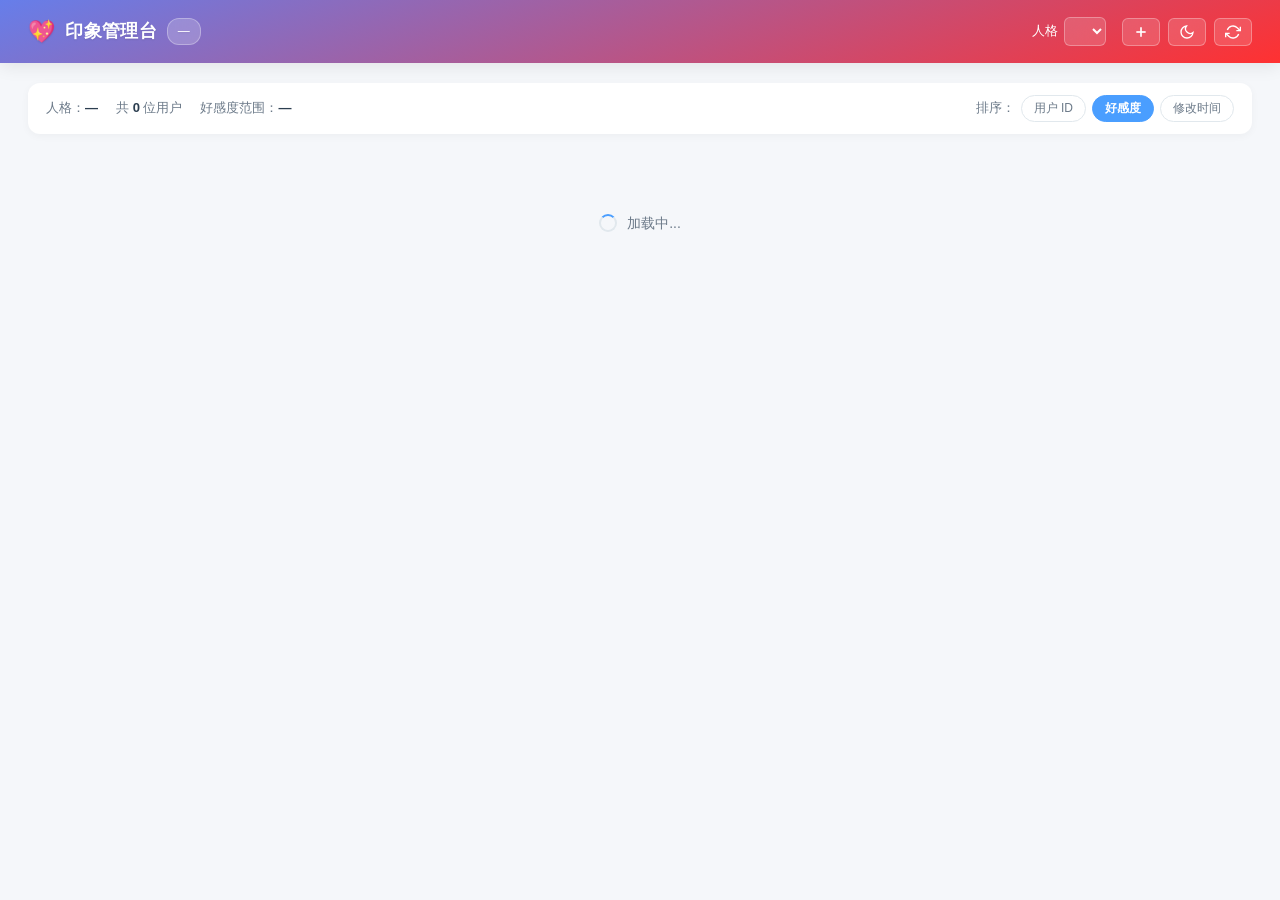
==== pages/webui/index.html @ 44830547 "Add UI display." ====
<!DOCTYPE html>
<html lang="zh-CN">
<head>
  <meta charset="UTF-8">
  <meta name="viewport" content="width=device-width, initial-scale=1.0">
  <title>emotion_favour · 印象管理台</title>
  <link rel="stylesheet" href="style.css">
  <script>
    // 防止浅色主题闪烁（FOUC）：AstrBot 主 webui 注入 localStorage 主题
    (function () {
      try {
        var t = localStorage.getItem('astrbot-theme') || 'light';
        document.documentElement.setAttribute('data-theme', t);
      } catch (e) {
        document.documentElement.setAttribute('data-theme', 'light');
      }
    })();
  </script>
</head>
<body>
  <div class="app">
    <header class="topbar">
      <div class="topbar-title">
        <span class="title-icon">💖</span>
        <span>印象管理台</span>
        <span class="version-tag" id="version-tag">—</span>
      </div>
      <div class="topbar-actions">
        <div class="persona-switcher" id="persona-switcher" hidden>
          <label>人格</label>
          <select id="persona-select"></select>
        </div>
        <button class="btn btn-ghost btn-sm" id="create-btn" title="新增好感记录">
          <svg width="16" height="16" viewBox="0 0 24 24" fill="none" stroke="currentColor" stroke-width="2.5">
            <line x1="12" y1="5" x2="12" y2="19"/>
            <line x1="5" y1="12" x2="19" y2="12"/>
          </svg>
        </button>
        <button class="btn btn-ghost btn-sm" id="theme-toggle" title="切换主题">
          <svg width="16" height="16" viewBox="0 0 24 24" fill="none" stroke="currentColor" stroke-width="2">
            <path d="M21 12.79A9 9 0 1 1 11.21 3 7 7 0 0 0 21 12.79z"/>
          </svg>
        </button>
        <button class="btn btn-ghost btn-sm" id="refresh-btn" title="刷新">
          <svg width="16" height="16" viewBox="0 0 24 24" fill="none" stroke="currentColor" stroke-width="2">
            <polyline points="23 4 23 10 17 10"/>
            <polyline points="1 20 1 14 7 14"/>
            <path d="M3.51 9a9 9 0 0 1 14.85-3.36L23 10M1 14l4.64 4.36A9 9 0 0 0 20.49 15"/>
          </svg>
        </button>
      </div>
    </header>

    <main class="content">
      <div class="stats-bar">
        <span class="stat-item">人格：<strong id="persona-tag">—</strong></span>
        <span class="stat-item">共 <strong id="user-count">0</strong> 位用户</span>
        <span class="stat-item">好感度范围：<strong id="range-tag">—</strong></span>
        <span class="stat-item" id="mode-tag" hidden>关系模式：<strong id="mode-value">—</strong></span>
        <span class="sort-bar">
          <span class="sort-label">排序：</span>
          <button class="sort-chip" data-key="user_id">用户 ID</button>
          <button class="sort-chip active" data-key="favour">好感度</button>
          <button class="sort-chip" data-key="updated_at">修改时间</button>
        </span>
      </div>

      <div id="records-list" class="records-list">
        <div class="loading-wrap"><span class="spinner"></span> 加载中...</div>
      </div>

      <div id="empty-state" class="empty-state" hidden>
        <div class="empty-icon">📭</div>
        <div>当前人格下暂无印象记录</div>
      </div>

      <div id="error-state" class="error-state" hidden>
        <div class="error-icon">⚠️</div>
        <div id="error-msg">加载失败</div>
      </div>
    </main>

    <div id="toast" class="toast" hidden></div>
  </div>

  <!-- ===== 编辑 Dialog（单例，运行时填充） ===== -->
  <dialog id="edit-dialog" class="dialog">
    <div class="dialog-header">
      <div class="dialog-title">
        <span class="user-id" id="edit-user-id">—</span>
        <span class="admin-tag" id="edit-admin-tag" hidden>管理员覆盖</span>
      </div>
      <button class="dialog-close" id="edit-close" type="button" aria-label="关闭">×</button>
    </div>
    <div class="dialog-body">
      <div class="favour-control">
        <label>好感度</label>
        <input type="number" class="favour-input" id="edit-favour">
        <span class="relationship-tag" id="edit-relationship">—</span>
        <span class="range-tag" id="edit-range"></span>
      </div>
      <div class="emotion-grid" id="edit-emotion-grid"></div>
    </div>
    <div class="dialog-footer">
      <span class="updated-at" id="edit-updated-at">—</span>
      <div class="action-buttons">
        <button class="btn btn-secondary btn-sm" id="edit-discard" type="button">放弃</button>
        <button class="btn btn-success btn-sm" id="edit-confirm" type="button">✓ 确认</button>
      </div>
    </div>
  </dialog>

  <!-- ===== 新增 Dialog ===== -->
  <dialog id="create-dialog" class="dialog dialog-narrow">
    <div class="dialog-header">
      <div class="dialog-title">新增好感记录</div>
      <button class="dialog-close" id="create-close" type="button" aria-label="关闭">×</button>
    </div>
    <div class="dialog-body">
      <div class="form-row">
        <label for="create-user-id">QQ / user_id</label>
        <input type="text" id="create-user-id" placeholder="用户 QQ 号" autocomplete="off">
      </div>
      <div class="form-row">
        <label for="create-persona">人格</label>
        <select id="create-persona"></select>
      </div>
      <div class="form-row">
        <label for="create-favour">好感度</label>
        <input type="number" class="favour-input" id="create-favour" value="0">
        <span class="relationship-tag" id="create-relationship">—</span>
      </div>
      <details class="emotions-collapse">
        <summary>情感（可选，默认全 0）</summary>
        <div class="emotion-grid" id="create-emotion-grid"></div>
      </details>
    </div>
    <div class="dialog-footer">
      <span></span>
      <div class="action-buttons">
        <button class="btn btn-secondary btn-sm" id="create-cancel" type="button">取消</button>
        <button class="btn btn-success btn-sm" id="create-submit" type="button">创建</button>
      </div>
    </div>
  </dialog>

  <script src="app.js"></script>
</body>
</html>
---- pages/webui/style.css ----
/* emotion_favour WebUI 样式
 * 复用 custom_t2i.html 的视觉基调（紫粉渐变 header、圆角卡片、柔和阴影）
 * + time_awareness 的 light/dark 主题切换机制
 */

:root {
  --primary-color: #4a9eff;
  --primary-light: #6eb3ff;
  --primary-dark: #2980d9;
  --text-color: #2c3e50;
  --text-muted: #6c7a89;
  --heading-color: #1a252f;
  --background-color: #f5f7fa;
  --content-bg-color: #ffffff;
  --border-color: #e1e8ed;
  --shadow-sm: 0 2px 8px rgba(0, 0, 0, 0.04);
  --shadow-md: 0 4px 16px rgba(0, 0, 0, 0.08);
  --shadow-lg: 0 8px 32px rgba(0, 0, 0, 0.12);

  /* 情感分组色 */
  --group-volatile: #4a9eff;
  --group-standard: #ff8c42;
  --group-sticky: #a167e5;

  /* 状态色 */
  --dirty: #f0ad4e;
  --success: #28a745;
  --danger: #e74c3c;

  /* header 渐变（紫 → 粉，与 custom_t2i 一致） */
  --header-gradient: linear-gradient(160deg, #667eea 0%, #ff3131ff 100%);
}

[data-theme="dark"] {
  --text-color: #d4dae3;
  --text-muted: #8a94a6;
  --heading-color: #f5f7fa;
  --background-color: #1a1f2e;
  --content-bg-color: #232938;
  --border-color: #3a4258;
  --shadow-sm: 0 2px 8px rgba(0, 0, 0, 0.2);
  --shadow-md: 0 4px 16px rgba(0, 0, 0, 0.3);
  --shadow-lg: 0 8px 32px rgba(0, 0, 0, 0.4);
}

* {
  box-sizing: border-box;
}

body {
  margin: 0;
  padding: 0;
  font-family: -apple-system, BlinkMacSystemFont, "Segoe UI", Helvetica, Arial, sans-serif, "Apple Color Emoji", "Segoe UI Emoji";
  background: var(--background-color);
  color: var(--text-color);
  font-size: 14px;
  line-height: 1.6;
  min-height: 100vh;
}

.app {
  min-height: 100vh;
  display: flex;
  flex-direction: column;
}

/* ==================== 顶栏 ==================== */

.topbar {
  background: var(--header-gradient);
  color: #fff;
  padding: 14px 28px;
  display: flex;
  align-items: center;
  justify-content: space-between;
  box-shadow: var(--shadow-md);
  position: sticky;
  top: 0;
  z-index: 100;
}

.topbar-title {
  display: flex;
  align-items: center;
  gap: 10px;
  font-size: 18px;
  font-weight: 700;
  letter-spacing: 0.3px;
  text-shadow: 0 1px 2px rgba(0, 0, 0, 0.1);
}

.title-icon {
  font-size: 22px;
}

.version-tag {
  font-size: 12px;
  font-weight: 500;
  background: rgba(255, 255, 255, 0.2);
  backdrop-filter: blur(10px);
  padding: 3px 10px;
  border-radius: 12px;
  border: 1px solid rgba(255, 255, 255, 0.3);
}

.topbar-actions {
  display: flex;
  align-items: center;
  gap: 8px;
}

.persona-switcher {
  display: flex;
  align-items: center;
  gap: 6px;
  margin-right: 8px;
  font-size: 13px;
}

.persona-switcher select {
  background: rgba(255, 255, 255, 0.15);
  color: #fff;
  border: 1px solid rgba(255, 255, 255, 0.3);
  border-radius: 6px;
  padding: 5px 10px;
  font-size: 13px;
  cursor: pointer;
  backdrop-filter: blur(10px);
}

.persona-switcher select option {
  background: #2c3e50;
  color: #fff;
}

/* ==================== 按钮 ==================== */

.btn {
  display: inline-flex;
  align-items: center;
  gap: 4px;
  padding: 6px 14px;
  border: 1px solid transparent;
  border-radius: 6px;
  font-size: 13px;
  font-weight: 500;
  cursor: pointer;
  transition: all 0.2s ease;
  background: var(--primary-color);
  color: #fff;
  user-select: none;
}

.btn:hover:not(:disabled) {
  background: var(--primary-dark);
  transform: translateY(-1px);
  box-shadow: var(--shadow-sm);
}

.btn:disabled {
  opacity: 0.45;
  cursor: not-allowed;
}

.btn-sm {
  padding: 5px 10px;
  font-size: 12px;
}

.btn-ghost {
  background: rgba(255, 255, 255, 0.15);
  color: #fff;
  border: 1px solid rgba(255, 255, 255, 0.3);
  backdrop-filter: blur(10px);
}

.btn-ghost:hover:not(:disabled) {
  background: rgba(255, 255, 255, 0.25);
  color: #fff;
}

.btn-success {
  background: var(--success);
}

.btn-success:hover:not(:disabled) {
  background: #218838;
}

.btn-secondary {
  background: transparent;
  color: var(--text-muted);
  border: 1px solid var(--border-color);
}

.btn-secondary:hover:not(:disabled) {
  background: var(--background-color);
  color: var(--text-color);
}

/* ==================== 内容区 ==================== */

.content {
  flex: 1;
  padding: 20px 28px 60px;
  max-width: 1400px;
  margin: 0 auto;
  width: 100%;
}

.stats-bar {
  display: flex;
  flex-wrap: wrap;
  gap: 18px;
  padding: 12px 18px;
  margin-bottom: 18px;
  background: var(--content-bg-color);
  border-radius: 12px;
  box-shadow: var(--shadow-sm);
  font-size: 13px;
  color: var(--text-muted);
  align-items: center;
}

.stat-item strong {
  color: var(--text-color);
  font-weight: 600;
}

.sort-bar {
  display: inline-flex;
  align-items: center;
  gap: 6px;
  margin-left: auto;
}

.sort-label {
  color: var(--text-muted);
  font-size: 13px;
}

.sort-chip {
  padding: 4px 12px;
  font-size: 12px;
  border: 1px solid var(--border-color);
  background: transparent;
  color: var(--text-muted);
  border-radius: 14px;
  cursor: pointer;
  transition: all 0.15s ease;
  font-family: inherit;
}

.sort-chip:hover {
  border-color: var(--primary-color);
  color: var(--primary-color);
}

.sort-chip.active {
  background: var(--primary-color);
  border-color: var(--primary-color);
  color: #fff;
  font-weight: 600;
}

.sort-chip.active[data-order="desc"]::after { content: " ↓"; }
.sort-chip.active[data-order="asc"]::after  { content: " ↑"; }

/* ==================== 用户卡片（单行） ==================== */

.records-list {
  display: flex;
  flex-direction: column;
  gap: 8px;
}

.record-card {
  background: var(--content-bg-color);
  border-radius: 10px;
  box-shadow: var(--shadow-sm);
  border: 1px solid var(--border-color);
  transition: box-shadow 0.2s ease, transform 0.1s ease;
  overflow: hidden;
}

.record-card:hover {
  box-shadow: var(--shadow-md);
  transform: translateY(-1px);
}

.card-row {
  display: flex;
  align-items: center;
  gap: 12px;
  padding: 10px 16px;
  min-width: 0;
}

.user-id {
  font-family: "SFMono-Regular", Consolas, monospace;
  font-weight: 600;
  font-size: 14px;
  color: var(--heading-color);
  overflow: hidden;
  text-overflow: ellipsis;
  min-width: 100px;
}

.admin-tag {
  display: inline-block;
  padding: 2px 8px;
  font-size: 11px;
  font-weight: 600;
  background: linear-gradient(135deg, #ffd700, #ffa500);
  color: #5a4500;
  border-radius: 10px;
  white-space: nowrap;
  flex-shrink: 0;
}

.favour-display {
  font-family: "SFMono-Regular", Consolas, monospace;
  font-weight: 700;
  font-size: 14px;
  color: var(--heading-color);
  min-width: 44px;
  text-align: right;
  flex-shrink: 0;
}

.card-row .relationship-tag {
  flex-shrink: 0;
}

.card-row .range-tag {
  font-size: 11px;
  color: var(--text-muted);
  flex-shrink: 0;
  font-family: "SFMono-Regular", Consolas, monospace;
}

.card-row .updated-at {
  margin-left: auto;
  font-size: 11px;
  color: var(--text-muted);
  font-family: "SFMono-Regular", Consolas, monospace;
  flex-shrink: 0;
}

.btn-edit {
  background: var(--primary-color);
  color: #fff;
  border: 1px solid var(--primary-color);
}

.btn-edit:hover:not(:disabled) {
  background: var(--primary-dark);
  border-color: var(--primary-dark);
  color: #fff;
}

/* 情感摘要行（卡片第二行） */
.card-emotions {
  padding: 6px 16px 10px;
  display: grid;
  grid-template-columns: repeat(auto-fit, minmax(96px, 1fr));
  gap: 4px 6px;
  align-items: center;
  border-top: 1px dashed var(--border-color);
}

.emotion-chip {
  display: inline-flex;
  align-items: baseline;
  gap: 4px;
  padding: 2px 8px;
  border-radius: 4px;
  font-size: 11px;
  background: var(--background-color);
  border-left: 2px solid var(--chip-color, var(--primary-color));
  white-space: nowrap;
}

.emotion-chip .chip-name {
  color: var(--text-muted);
  font-weight: 500;
}

.emotion-chip .chip-value {
  font-family: "SFMono-Regular", Consolas, monospace;
  color: var(--heading-color);
  font-weight: 600;
}

.emotion-chip[data-group="volatile"] { --chip-color: var(--group-volatile); }
.emotion-chip[data-group="standard"] { --chip-color: var(--group-standard); }
.emotion-chip[data-group="sticky"]   { --chip-color: var(--group-sticky); }

.favour-control {
  display: flex;
  align-items: center;
  gap: 12px;
  flex-wrap: wrap;
}

.favour-control label {
  font-size: 13px;
  color: var(--text-muted);
  font-weight: 500;
}

.favour-input {
  width: 80px;
  padding: 6px 10px;
  border: 1px solid var(--border-color);
  border-radius: 6px;
  font-size: 14px;
  font-weight: 600;
  color: var(--heading-color);
  background: var(--background-color);
  text-align: center;
}

.favour-input:focus {
  outline: none;
  border-color: var(--primary-color);
  box-shadow: 0 0 0 3px rgba(74, 158, 255, 0.15);
}

.relationship-tag {
  display: inline-block;
  padding: 0 2px;
  background: none;
  color: var(--primary-color);
  border-radius: 0;
  font-size: 14px;
  font-weight: 700;
  min-width: 0;
  text-align: left;
  transition: color 0.2s ease;
}

[data-theme="dark"] .relationship-tag {
  color: var(--primary-light);
}

.range-tag {
  font-size: 12px;
  color: var(--text-muted);
  font-family: "SFMono-Regular", Consolas, monospace;
}

.relationship-transient {
  font-size: 11px;
  color: var(--text-muted);
  font-style: italic;
}

/* ==================== 情感网格 ==================== */

.emotion-grid {
  display: grid;
  grid-template-columns: repeat(3, 1fr);
  gap: 16px;
}

.emotion-group {
  padding: 10px 12px;
  background: var(--background-color);
  border-radius: 8px;
  border-left: 3px solid var(--group-color, var(--primary-color));
}

.emotion-group.volatile { --group-color: var(--group-volatile); }
.emotion-group.standard { --group-color: var(--group-standard); }
.emotion-group.sticky { --group-color: var(--group-sticky); }

.group-label {
  font-size: 11px;
  font-weight: 600;
  color: var(--group-color, var(--text-muted));
  text-transform: uppercase;
  letter-spacing: 0.5px;
  margin-bottom: 8px;
}

.slider-row {
  display: grid;
  grid-template-columns: 50px 1fr 32px;
  align-items: center;
  gap: 10px;
  padding: 4px 0;
}

.slider-row label {
  font-size: 12px;
  color: var(--text-color);
  cursor: pointer;
}

.slider-row input[type="range"] {
  -webkit-appearance: none;
  appearance: none;
  height: 6px;
  background: linear-gradient(90deg, var(--group-color, var(--primary-color)) var(--progress, 0%), var(--border-color) var(--progress, 0%));
  border-radius: 3px;
  outline: none;
  cursor: pointer;
}

.slider-row input[type="range"]::-webkit-slider-thumb {
  -webkit-appearance: none;
  appearance: none;
  width: 16px;
  height: 16px;
  background: #fff;
  border: 2px solid var(--group-color, var(--primary-color));
  border-radius: 50%;
  cursor: pointer;
  transition: transform 0.1s ease;
}

.slider-row input[type="range"]::-webkit-slider-thumb:hover {
  transform: scale(1.2);
}

.slider-row input[type="range"]::-moz-range-thumb {
  width: 16px;
  height: 16px;
  background: #fff;
  border: 2px solid var(--group-color, var(--primary-color));
  border-radius: 50%;
  cursor: pointer;
}

.slider-value {
  font-size: 12px;
  font-weight: 600;
  color: var(--heading-color);
  font-family: "SFMono-Regular", Consolas, monospace;
  text-align: right;
}

/* ==================== Dialog ==================== */

.dialog {
  background: var(--content-bg-color);
  border: 1px solid var(--border-color);
  border-radius: 14px;
  box-shadow: var(--shadow-lg);
  padding: 0;
  max-width: 95vw;
  width: 900px;
  color: var(--text-color);
  overflow: hidden;
}

.dialog::backdrop {
  background: rgba(0, 0, 0, 0.5);
  backdrop-filter: blur(2px);
}

.dialog-narrow {
  width: 480px;
}

.dialog-header {
  display: flex;
  align-items: center;
  justify-content: space-between;
  padding: 14px 20px;
  border-bottom: 1px solid var(--border-color);
  background: linear-gradient(135deg, rgba(74, 158, 255, 0.05) 0%, transparent 100%);
}

.dialog-title {
  display: flex;
  align-items: center;
  gap: 10px;
  font-size: 15px;
  font-weight: 600;
  color: var(--heading-color);
  min-width: 0;
}

.dialog-title .user-id {
  min-width: 0;
}

.dialog-close {
  background: none;
  border: none;
  font-size: 22px;
  line-height: 1;
  color: var(--text-muted);
  cursor: pointer;
  padding: 0 4px;
  transition: color 0.15s ease;
}

.dialog-close:hover {
  color: var(--text-color);
}

.dialog-body {
  padding: 18px 22px;
  max-height: 78vh;
  overflow-y: auto;
}

.dialog-body .favour-control {
  margin-bottom: 18px;
  padding-bottom: 14px;
  border-bottom: 1px solid var(--border-color);
}

.dialog-footer {
  display: flex;
  align-items: center;
  justify-content: space-between;
  padding: 12px 20px;
  border-top: 1px solid var(--border-color);
  background: linear-gradient(135deg, rgba(74, 158, 255, 0.02) 0%, transparent 100%);
}

.updated-at {
  font-size: 11px;
  color: var(--text-muted);
  font-family: "SFMono-Regular", Consolas, monospace;
}

.action-buttons {
  display: flex;
  gap: 8px;
}

.form-row {
  display: flex;
  align-items: center;
  gap: 12px;
  margin-bottom: 12px;
}

.form-row label {
  width: 88px;
  font-size: 13px;
  color: var(--text-muted);
  font-weight: 500;
  flex-shrink: 0;
}

.form-row #create-user-id {
  flex: 1;
  padding: 6px 10px;
  border: 1px solid var(--border-color);
  border-radius: 6px;
  font-size: 14px;
  font-family: "SFMono-Regular", Consolas, monospace;
  color: var(--heading-color);
  background: var(--background-color);
}

.form-row #create-user-id:focus {
  outline: none;
  border-color: var(--primary-color);
  box-shadow: 0 0 0 3px rgba(74, 158, 255, 0.15);
}

.form-row #create-persona {
  flex: 1;
  padding: 6px 10px;
  border: 1px solid var(--border-color);
  border-radius: 6px;
  font-size: 13px;
  color: var(--text-color);
  background: var(--background-color);
}

.emotions-collapse {
  margin-top: 14px;
  border-top: 1px dashed var(--border-color);
  padding-top: 12px;
}

.emotions-collapse summary {
  cursor: pointer;
  color: var(--text-muted);
  font-size: 13px;
  font-weight: 500;
  user-select: none;
  margin-bottom: 12px;
}

.emotions-collapse summary:hover {
  color: var(--text-color);
}

/* ==================== 状态显示 ==================== */

.loading-wrap {
  display: flex;
  align-items: center;
  justify-content: center;
  gap: 10px;
  padding: 60px 20px;
  color: var(--text-muted);
  font-size: 14px;
}

.spinner {
  width: 18px;
  height: 18px;
  border: 2px solid var(--border-color);
  border-top-color: var(--primary-color);
  border-radius: 50%;
  animation: spin 0.8s linear infinite;
}

@keyframes spin {
  to { transform: rotate(360deg); }
}

.empty-state, .error-state {
  text-align: center;
  padding: 80px 20px;
  color: var(--text-muted);
}

.empty-icon, .error-icon {
  font-size: 48px;
  margin-bottom: 12px;
}

.error-state {
  color: var(--danger);
}

/* ==================== Toast ==================== */

.toast {
  position: fixed;
  bottom: 30px;
  left: 50%;
  transform: translateX(-50%);
  padding: 12px 24px;
  background: var(--heading-color);
  color: #fff;
  border-radius: 8px;
  font-size: 13px;
  box-shadow: var(--shadow-lg);
  z-index: 1000;
  opacity: 0;
  transition: opacity 0.25s ease, transform 0.25s ease;
  pointer-events: none;
}

.toast.show {
  opacity: 1;
  transform: translateX(-50%) translateY(-4px);
}

.toast.error {
  background: var(--danger);
}

.toast.success {
  background: var(--success);
}

/* ==================== 响应式 ==================== */

@media (max-width: 900px) {
  .emotion-grid {
    grid-template-columns: 1fr;
  }
  .dialog {
    width: 95vw;
  }
  .card-row {
    flex-wrap: wrap;
  }
  .card-row .updated-at {
    margin-left: 0;
    width: 100%;
    font-size: 10px;
    order: 99;
  }
  .card-emotions {
    grid-template-columns: repeat(auto-fit, minmax(88px, 1fr));
  }
  /* sort-bar 在 stats-bar 中靠右，但若空间不足允许换行 */
  .stats-bar {
    align-items: center;
  }
}

@media (max-width: 600px) {
  .content {
    padding: 12px 10px 40px;
  }
  .topbar {
    padding: 10px 12px;
    flex-wrap: wrap;
    gap: 8px;
  }
  .topbar-title {
    font-size: 16px;
  }
  .topbar-actions {
    flex-wrap: wrap;
    justify-content: flex-end;
    gap: 6px;
  }
  .persona-switcher {
    order: 2;
    margin-right: 0;
    flex-basis: 100%;
    justify-content: flex-end;
  }
  .persona-switcher select {
    max-width: 160px;
  }
  .stats-bar {
    flex-direction: column;
    align-items: flex-start;
    gap: 10px;
    padding: 12px 14px;
    font-size: 12px;
  }
  .sort-bar {
    margin-left: 0;
    width: 100%;
    flex-wrap: wrap;
  }
  .sort-chip {
    padding: 4px 10px;
    font-size: 11px;
  }
  .favour-control {
    gap: 8px;
  }
  .favour-input {
    width: 64px;
  }
  .form-row label {
    width: 72px;
  }
  /* 手机端隐藏 range-tag，省地方 */
  .card-row .range-tag {
    display: none;
  }
  /* dialog 接近全屏，避免 emotion-grid 1 列时溢出视口 */
  .dialog {
    width: 96vw;
    max-height: 94vh;
  }
  .dialog-body {
    max-height: calc(94vh - 120px);
    padding: 14px 14px;
  }
  .card-emotions {
    grid-template-columns: repeat(auto-fit, minmax(80px, 1fr));
    padding: 6px 12px 10px;
  }
  .card-row {
    padding: 10px 12px;
    gap: 8px;
  }
}

@media (max-width: 400px) {
  /* 极窄屏：每行 2 列 emotion chip */
  .card-emotions {
    grid-template-columns: repeat(2, 1fr);
  }
  .topbar-title span:not(.title-icon):not(.version-tag) {
    display: none;
  }
}
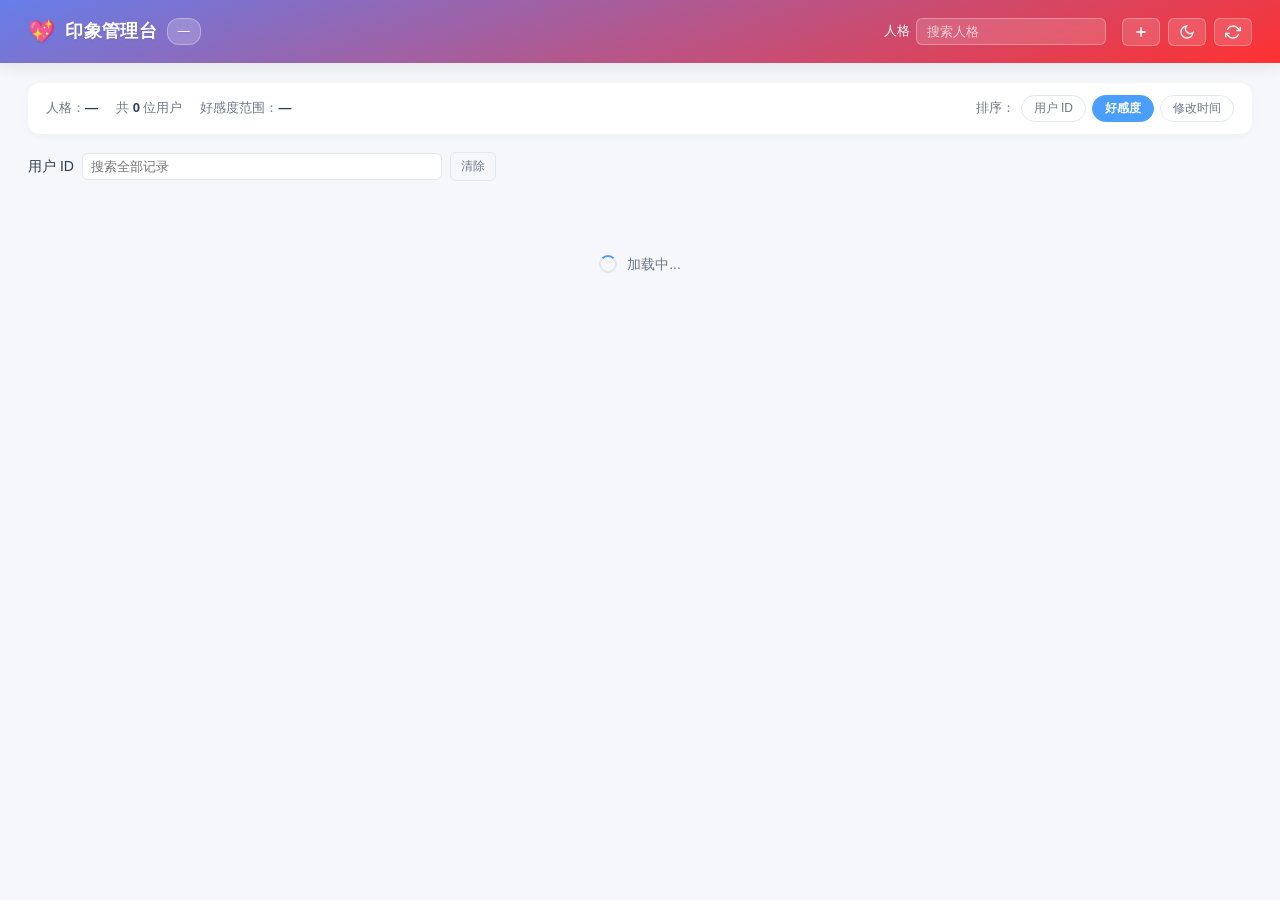
==== commit 1dec617f: "Several fixes for v3.4.0, see CHANGELOG for details." ====
--- a/pages/webui/index.html
+++ b/pages/webui/index.html
@@ -27,8 +27,9 @@
       </div>
       <div class="topbar-actions">
         <div class="persona-switcher" id="persona-switcher" hidden>
-          <label>人格</label>
-          <select id="persona-select"></select>
+          <label for="persona-select">人格</label>
+          <input id="persona-select" type="search" list="persona-options" placeholder="搜索人格" autocomplete="off">
+          <datalist id="persona-options"></datalist>
         </div>
         <button class="btn btn-ghost btn-sm" id="create-btn" title="新增好感记录">
           <svg width="16" height="16" viewBox="0 0 24 24" fill="none" stroke="currentColor" stroke-width="2.5">
@@ -65,8 +66,30 @@
         </span>
       </div>
 
+      <div class="records-toolbar">
+        <label for="user-search">用户 ID</label>
+        <input id="user-search" type="search" placeholder="搜索全部记录" autocomplete="off">
+        <button class="btn btn-secondary btn-sm" id="clear-search" type="button" hidden>清除</button>
+      </div>
+
       <div id="records-list" class="records-list">
         <div class="loading-wrap"><span class="spinner"></span> 加载中...</div>
+      </div>
+
+      <div id="pager" class="pager" hidden>
+        <button class="btn btn-secondary btn-sm" id="page-prev" type="button">上一页</button>
+        <span id="page-info">第 1 / 1 页</span>
+        <button class="btn btn-secondary btn-sm" id="page-next" type="button">下一页</button>
+        <label for="page-size">每页</label>
+        <select id="page-size">
+          <option value="20">20</option>
+          <option value="50" selected>50</option>
+          <option value="100">100</option>
+          <option value="200">200</option>
+        </select>
+        <label for="page-jump">跳至</label>
+        <input id="page-jump" type="number" min="1" value="1">
+        <button class="btn btn-secondary btn-sm" id="page-jump-btn" type="button">跳转</button>
       </div>
 
       <div id="empty-state" class="empty-state" hidden>
@@ -88,22 +111,25 @@
     <div class="dialog-header">
       <div class="dialog-title">
         <span class="user-id" id="edit-user-id">—</span>
-        <span class="admin-tag" id="edit-admin-tag" hidden>管理员覆盖</span>
+        <span class="admin-tag" id="edit-admin-tag" hidden>特殊关系</span>
       </div>
       <button class="dialog-close" id="edit-close" type="button" aria-label="关闭">×</button>
     </div>
     <div class="dialog-body">
       <div class="favour-control">
-        <label>好感度</label>
+        <label>当前有效好感</label>
         <input type="number" class="favour-input" id="edit-favour">
         <span class="relationship-tag" id="edit-relationship">—</span>
         <span class="range-tag" id="edit-range"></span>
+        <span class="stored-favour-note" id="edit-stored-favour"></span>
       </div>
       <div class="emotion-grid" id="edit-emotion-grid"></div>
     </div>
     <div class="dialog-footer">
       <span class="updated-at" id="edit-updated-at">—</span>
       <div class="action-buttons">
+        <button class="btn btn-secondary btn-sm" id="edit-zero-emotions" type="button">情感归零</button>
+        <button class="btn btn-secondary btn-sm" id="edit-restore" type="button">恢复原值</button>
         <button class="btn btn-secondary btn-sm" id="edit-discard" type="button">放弃</button>
         <button class="btn btn-success btn-sm" id="edit-confirm" type="button">✓ 确认</button>
       </div>
@@ -111,7 +137,7 @@
   </dialog>
 
   <!-- ===== 新增 Dialog ===== -->
-  <dialog id="create-dialog" class="dialog dialog-narrow">
+  <dialog id="create-dialog" class="dialog">
     <div class="dialog-header">
       <div class="dialog-title">新增好感记录</div>
       <button class="dialog-close" id="create-close" type="button" aria-label="关闭">×</button>
@@ -123,7 +149,8 @@
       </div>
       <div class="form-row">
         <label for="create-persona">人格</label>
-        <select id="create-persona"></select>
+        <input id="create-persona" type="search" list="create-persona-options" placeholder="搜索人格" autocomplete="off">
+        <datalist id="create-persona-options"></datalist>
       </div>
       <div class="form-row">
         <label for="create-favour">好感度</label>
--- a/pages/webui/style.css
+++ b/pages/webui/style.css
@@ -117,20 +117,19 @@
   font-size: 13px;
 }
 
-.persona-switcher select {
+.persona-switcher input {
   background: rgba(255, 255, 255, 0.15);
   color: #fff;
   border: 1px solid rgba(255, 255, 255, 0.3);
   border-radius: 6px;
   padding: 5px 10px;
   font-size: 13px;
-  cursor: pointer;
   backdrop-filter: blur(10px);
-}
-
-.persona-switcher select option {
-  background: #2c3e50;
-  color: #fff;
+  width: 190px;
+}
+
+.persona-switcher input::placeholder {
+  color: rgba(255, 255, 255, 0.72);
 }
 
 /* ==================== 按钮 ==================== */
@@ -272,6 +271,46 @@
   display: flex;
   flex-direction: column;
   gap: 8px;
+}
+
+.pager {
+  display: flex;
+  align-items: center;
+  justify-content: center;
+  gap: 14px;
+  margin-top: 18px;
+  color: var(--text-muted);
+  font-size: 13px;
+  flex-wrap: wrap;
+}
+
+.pager select,
+.pager input,
+.records-toolbar input {
+  border: 1px solid var(--border-color);
+  border-radius: 6px;
+  background: var(--content-bg-color);
+  color: var(--text-color);
+  padding: 5px 8px;
+}
+
+.pager input {
+  width: 64px;
+}
+
+.records-toolbar {
+  display: flex;
+  align-items: center;
+  gap: 8px;
+  margin-bottom: 12px;
+}
+
+.records-toolbar input {
+  width: min(360px, 100%);
+}
+
+.pager[hidden] {
+  display: none;
 }
 
 .record-card {
@@ -326,6 +365,21 @@
   min-width: 44px;
   text-align: right;
   flex-shrink: 0;
+}
+
+.favour-wrap {
+  display: inline-flex;
+  flex-direction: column;
+  align-items: flex-end;
+  min-width: 58px;
+  line-height: 1.15;
+}
+
+.stored-favour,
+.stored-favour-note {
+  font-size: 10px;
+  color: var(--text-muted);
+  white-space: nowrap;
 }
 
 .card-row .relationship-tag {
@@ -560,10 +614,6 @@
   backdrop-filter: blur(2px);
 }
 
-.dialog-narrow {
-  width: 480px;
-}
-
 .dialog-header {
   display: flex;
   align-items: center;
@@ -817,7 +867,7 @@
     flex-basis: 100%;
     justify-content: flex-end;
   }
-  .persona-switcher select {
+  .persona-switcher input {
     max-width: 160px;
   }
   .stats-bar {
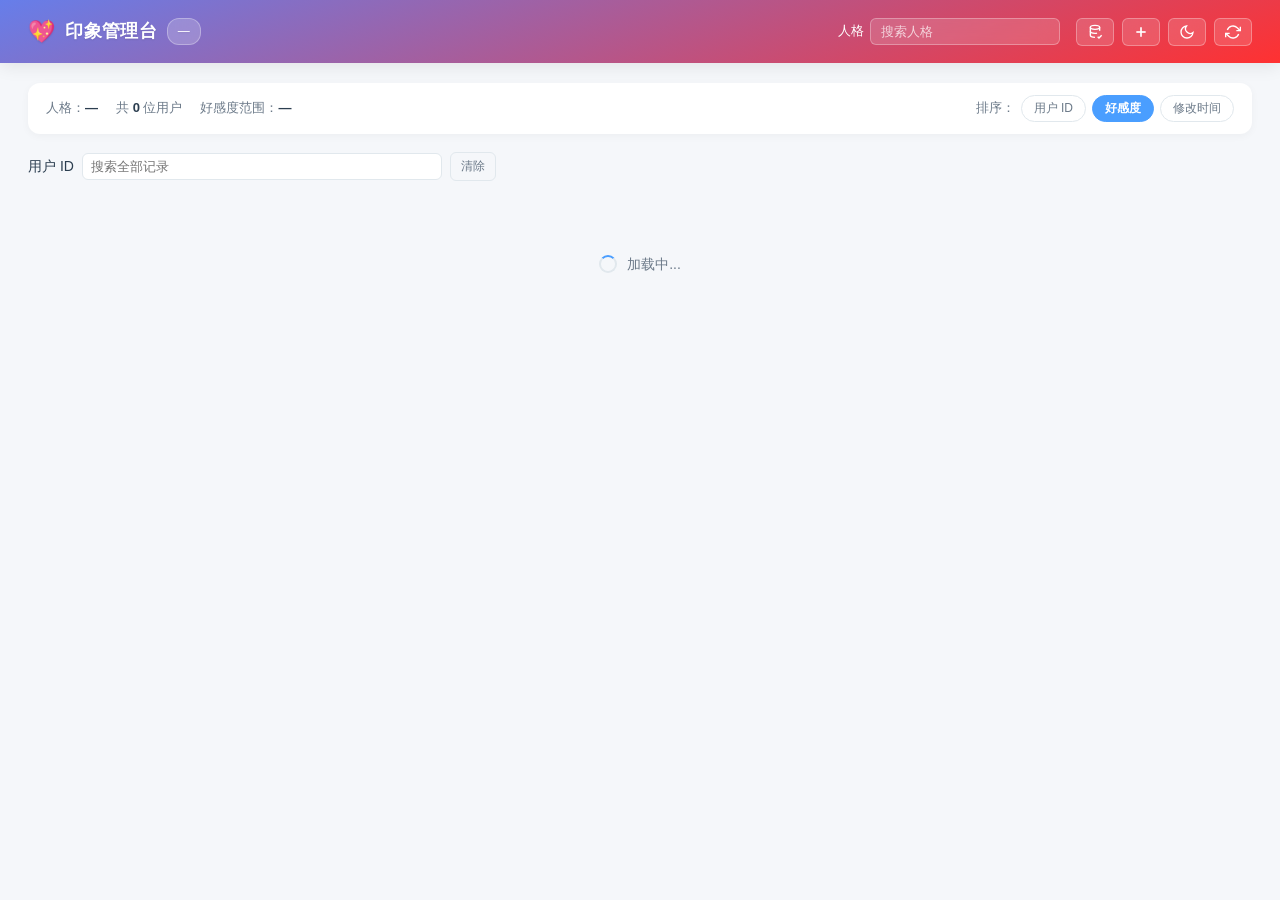
==== commit a6eb7bf3: "Some upgrades." ====
--- a/pages/webui/index.html
+++ b/pages/webui/index.html
@@ -4,7 +4,7 @@
   <meta charset="UTF-8">
   <meta name="viewport" content="width=device-width, initial-scale=1.0">
   <title>emotion_favour · 印象管理台</title>
-  <link rel="stylesheet" href="style.css">
+  <link rel="stylesheet" href="style.css?v=3.4.3-r6">
   <script>
     // 防止浅色主题闪烁（FOUC）：AstrBot 主 webui 注入 localStorage 主题
     (function () {
@@ -28,9 +28,21 @@
       <div class="topbar-actions">
         <div class="persona-switcher" id="persona-switcher" hidden>
           <label for="persona-select">人格</label>
-          <input id="persona-select" type="search" list="persona-options" placeholder="搜索人格" autocomplete="off">
-          <datalist id="persona-options"></datalist>
+          <div class="persona-combobox">
+            <input id="persona-select" type="search" placeholder="搜索人格" autocomplete="off"
+                   role="combobox" aria-autocomplete="list" aria-controls="persona-menu" aria-expanded="false">
+            <div id="persona-menu" class="persona-menu" role="listbox" hidden></div>
+          </div>
         </div>
+        <button class="btn btn-ghost btn-sm" id="backup-btn" title="备份与恢复">
+          <svg width="16" height="16" viewBox="0 0 24 24" fill="none" stroke="currentColor" stroke-width="2">
+            <ellipse cx="12" cy="5" rx="7" ry="3"/>
+            <path d="M5 5v6c0 1.7 3.1 3 7 3 1.1 0 2.2-.1 3.1-.3"/>
+            <path d="M5 11v6c0 1.7 3.1 3 7 3"/>
+            <path d="M19 5v5"/>
+            <path d="m16 19 2 2 4-4"/>
+          </svg>
+        </button>
         <button class="btn btn-ghost btn-sm" id="create-btn" title="新增好感记录">
           <svg width="16" height="16" viewBox="0 0 24 24" fill="none" stroke="currentColor" stroke-width="2.5">
             <line x1="12" y1="5" x2="12" y2="19"/>
@@ -149,8 +161,11 @@
       </div>
       <div class="form-row">
         <label for="create-persona">人格</label>
-        <input id="create-persona" type="search" list="create-persona-options" placeholder="搜索人格" autocomplete="off">
-        <datalist id="create-persona-options"></datalist>
+        <div class="persona-combobox">
+          <input id="create-persona" type="search" placeholder="搜索人格" autocomplete="off"
+                 role="combobox" aria-autocomplete="list" aria-controls="create-persona-menu" aria-expanded="false">
+          <div id="create-persona-menu" class="persona-menu" role="listbox" hidden></div>
+        </div>
       </div>
       <div class="form-row">
         <label for="create-favour">好感度</label>
@@ -171,6 +186,48 @@
     </div>
   </dialog>
 
-  <script src="app.js"></script>
+  <!-- ===== 备份与恢复 Dialog ===== -->
+  <dialog id="backup-dialog" class="dialog backup-dialog">
+    <div class="dialog-header">
+      <div class="dialog-title">备份与恢复 · <span id="backup-persona">—</span></div>
+      <button class="dialog-close" id="backup-close" type="button" aria-label="关闭">×</button>
+    </div>
+    <div class="dialog-body">
+      <div class="backup-toolbar">
+        <span id="backup-summary">—</span>
+        <button class="btn btn-success btn-sm" id="backup-create" type="button">创建备份</button>
+      </div>
+      <div id="backup-result" class="backup-result" hidden></div>
+      <div id="backup-list" class="backup-list">
+        <div class="loading-wrap"><span class="spinner"></span> 加载中...</div>
+      </div>
+    </div>
+    <div class="dialog-footer">
+      <span class="backup-footnote">恢复会覆盖备份中的同名用户，其他记录保持不变。</span>
+      <div class="action-buttons">
+        <button class="btn btn-secondary btn-sm" id="backup-done" type="button">关闭</button>
+      </div>
+    </div>
+  </dialog>
+
+  <!-- ===== 页面内确认 Dialog（iframe sandbox 不允许原生 confirm） ===== -->
+  <dialog id="confirm-dialog" class="dialog confirm-dialog">
+    <div class="dialog-header">
+      <div class="dialog-title" id="confirm-title">确认操作</div>
+    </div>
+    <div class="dialog-body">
+      <div id="confirm-message" class="confirm-message"></div>
+    </div>
+    <div class="dialog-footer">
+      <span></span>
+      <div class="action-buttons">
+        <button class="btn btn-secondary btn-sm" id="confirm-cancel" type="button">取消</button>
+        <button class="btn btn-success btn-sm" id="confirm-submit" type="button">确认</button>
+      </div>
+    </div>
+  </dialog>
+
+  <script src="persona_logic.js?v=3.4.3-r6"></script>
+  <script src="app.js?v=3.4.3-r6"></script>
 </body>
 </html>
--- a/pages/webui/style.css
+++ b/pages/webui/style.css
@@ -117,6 +117,10 @@
   font-size: 13px;
 }
 
+.persona-switcher .persona-combobox {
+  width: 190px;
+}
+
 .persona-switcher input {
   background: rgba(255, 255, 255, 0.15);
   color: #fff;
@@ -125,11 +129,60 @@
   padding: 5px 10px;
   font-size: 13px;
   backdrop-filter: blur(10px);
-  width: 190px;
+  width: 100%;
 }
 
 .persona-switcher input::placeholder {
   color: rgba(255, 255, 255, 0.72);
+}
+
+.persona-combobox {
+  position: relative;
+  min-width: 0;
+}
+
+.persona-menu {
+  position: absolute;
+  top: calc(100% + 4px);
+  right: 0;
+  left: 0;
+  z-index: 300;
+  max-height: 240px;
+  overflow-y: auto;
+  padding: 4px;
+  border: 1px solid var(--border-color);
+  border-radius: 6px;
+  background: var(--content-bg-color);
+  box-shadow: var(--shadow-lg);
+}
+
+.persona-option,
+.persona-menu-empty {
+  display: block;
+  width: 100%;
+  min-width: 0;
+  padding: 7px 9px;
+  border: 0;
+  border-radius: 4px;
+  color: var(--text-color);
+  background: transparent;
+  font: inherit;
+  text-align: left;
+  overflow-wrap: anywhere;
+}
+
+.persona-option {
+  cursor: pointer;
+}
+
+.persona-option:hover,
+.persona-option.active {
+  color: var(--heading-color);
+  background: rgba(74, 158, 255, 0.14);
+}
+
+.persona-menu-empty {
+  color: var(--text-muted);
 }
 
 /* ==================== 按钮 ==================== */
@@ -184,6 +237,15 @@
 
 .btn-success:hover:not(:disabled) {
   background: #218838;
+}
+
+.btn-danger {
+  background: var(--danger);
+  color: #fff;
+}
+
+.btn-danger:hover:not(:disabled) {
+  background: #c0392b;
 }
 
 .btn-secondary {
@@ -684,6 +746,136 @@
   gap: 8px;
 }
 
+.backup-dialog {
+  width: 720px;
+}
+
+.confirm-dialog {
+  width: 420px;
+}
+
+.confirm-message {
+  color: var(--text-color);
+  font-size: 14px;
+  line-height: 1.65;
+  overflow-wrap: anywhere;
+  white-space: pre-line;
+}
+
+.backup-toolbar {
+  display: flex;
+  align-items: center;
+  justify-content: space-between;
+  gap: 12px;
+  margin-bottom: 14px;
+  color: var(--text-muted);
+  font-size: 13px;
+}
+
+.backup-list {
+  display: flex;
+  flex-direction: column;
+  gap: 8px;
+  min-height: 120px;
+  max-height: 52vh;
+  overflow-y: auto;
+}
+
+.backup-result {
+  margin-bottom: 12px;
+  padding: 8px 10px;
+  border: 1px solid var(--border-color);
+  border-radius: 6px;
+  background: var(--background-color);
+  color: var(--text-muted);
+  font-size: 12px;
+}
+
+.backup-result.success {
+  border-color: var(--success);
+  color: var(--success);
+}
+
+.backup-result.error {
+  border-color: var(--danger);
+  color: var(--danger);
+}
+
+.backup-row {
+  display: flex;
+  align-items: center;
+  gap: 14px;
+  padding: 10px 12px;
+  border: 1px solid var(--border-color);
+  border-radius: 6px;
+  background: var(--background-color);
+}
+
+.backup-info {
+  display: flex;
+  flex-direction: column;
+  gap: 2px;
+  min-width: 0;
+  flex: 1;
+}
+
+.backup-info strong {
+  color: var(--heading-color);
+  font-size: 13px;
+}
+
+.backup-info span,
+.backup-footnote {
+  color: var(--text-muted);
+  font-size: 11px;
+}
+
+.backup-info code {
+  color: var(--text-muted);
+  font-size: 10px;
+  overflow: hidden;
+  text-overflow: ellipsis;
+  white-space: nowrap;
+}
+
+.backup-preview {
+  display: flex;
+  flex-wrap: wrap;
+  gap: 4px 12px;
+  margin-top: 5px;
+  padding-top: 6px;
+  border-top: 1px dashed var(--border-color);
+  color: var(--text-muted);
+  font-size: 11px;
+}
+
+.backup-preview > div {
+  flex-basis: 100%;
+  line-height: 1.8;
+}
+
+.backup-preview code,
+.backup-preview strong {
+  color: var(--heading-color);
+  font-size: inherit;
+}
+
+.backup-empty {
+  padding: 42px 16px;
+  text-align: center;
+  color: var(--text-muted);
+}
+
+.backup-restore {
+  flex-shrink: 0;
+}
+
+.backup-actions {
+  display: flex;
+  gap: 6px;
+  flex-shrink: 0;
+}
+
 .form-row {
   display: flex;
   align-items: center;
@@ -716,8 +908,12 @@
   box-shadow: 0 0 0 3px rgba(74, 158, 255, 0.15);
 }
 
+.form-row .persona-combobox {
+  flex: 1;
+}
+
 .form-row #create-persona {
-  flex: 1;
+  width: 100%;
   padding: 6px 10px;
   border: 1px solid var(--border-color);
   border-radius: 6px;
@@ -848,6 +1044,21 @@
   .content {
     padding: 12px 10px 40px;
   }
+
+  .backup-toolbar,
+  .backup-row,
+  .backup-dialog .dialog-footer {
+    align-items: stretch;
+    flex-direction: column;
+  }
+
+  .backup-toolbar .btn,
+  .backup-row .btn,
+  .backup-actions,
+  .backup-dialog .dialog-footer .action-buttons,
+  .backup-dialog .dialog-footer .action-buttons .btn {
+    width: 100%;
+  }
   .topbar {
     padding: 10px 12px;
     flex-wrap: wrap;
@@ -867,7 +1078,7 @@
     flex-basis: 100%;
     justify-content: flex-end;
   }
-  .persona-switcher input {
+  .persona-switcher .persona-combobox {
     max-width: 160px;
   }
   .stats-bar {
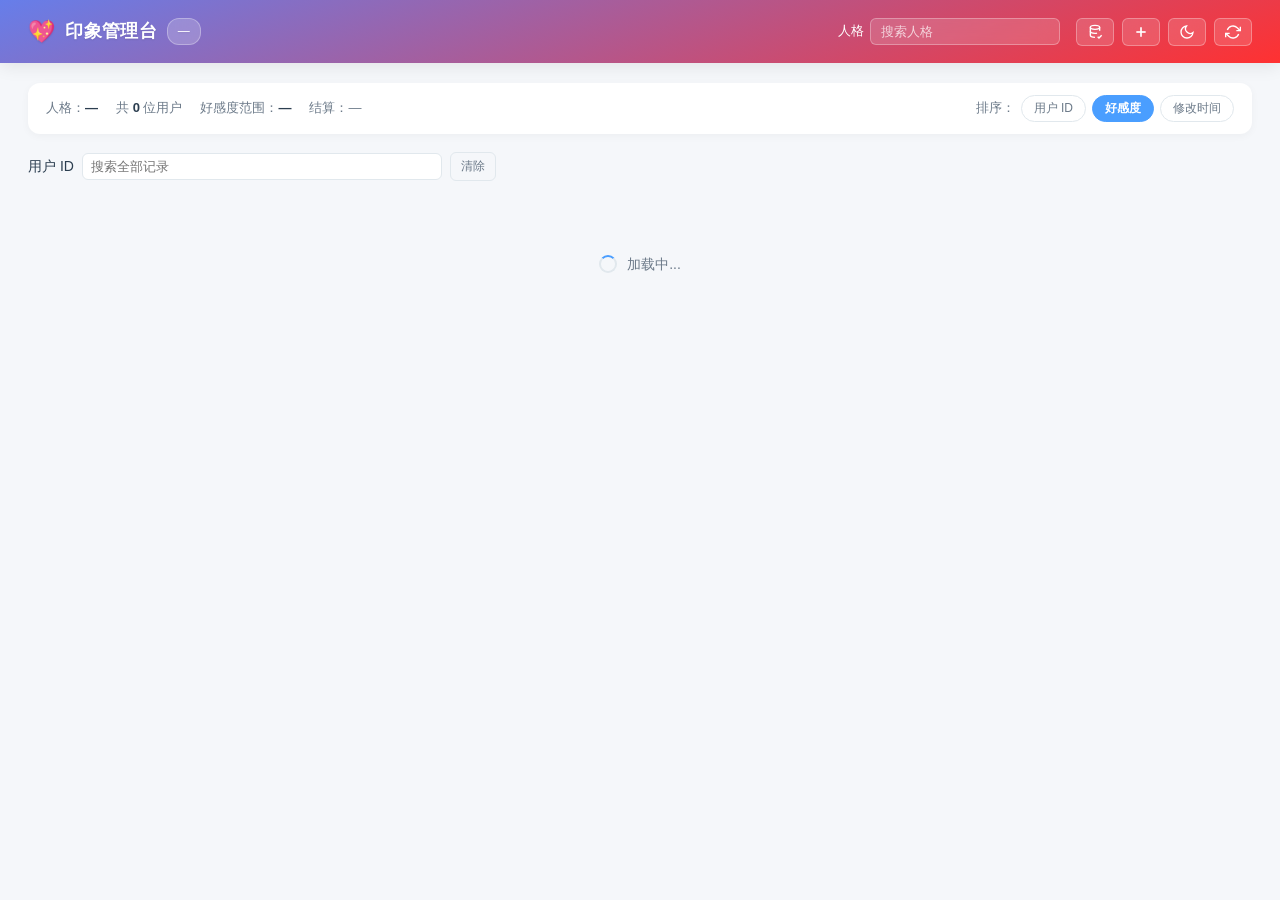
==== commit b6f62d3c: "feat: scar mechanism, config regroup with auto-migration and fixes" ====
--- a/pages/webui/index.html
+++ b/pages/webui/index.html
@@ -4,7 +4,7 @@
   <meta charset="UTF-8">
   <meta name="viewport" content="width=device-width, initial-scale=1.0">
   <title>emotion_favour · 印象管理台</title>
-  <link rel="stylesheet" href="style.css?v=3.4.3-r6">
+  <link rel="stylesheet" href="style.css?v=3.6.0">
   <script>
     // 防止浅色主题闪烁（FOUC）：AstrBot 主 webui 注入 localStorage 主题
     (function () {
@@ -69,6 +69,7 @@
         <span class="stat-item">人格：<strong id="persona-tag">—</strong></span>
         <span class="stat-item">共 <strong id="user-count">0</strong> 位用户</span>
         <span class="stat-item">好感度范围：<strong id="range-tag">—</strong></span>
+        <span class="stat-item" id="health-tag">结算：<span id="health-value">—</span></span>
         <span class="stat-item" id="mode-tag" hidden>关系模式：<strong id="mode-value">—</strong></span>
         <span class="sort-bar">
           <span class="sort-label">排序：</span>
@@ -136,6 +137,18 @@
         <span class="stored-favour-note" id="edit-stored-favour"></span>
       </div>
       <div class="emotion-grid" id="edit-emotion-grid"></div>
+      <details class="emotions-collapse scar-collapse" id="edit-scars">
+        <summary>伤痕（只读）</summary>
+        <div class="scar-grid" id="edit-scar-grid"></div>
+      </details>
+      <details class="emotions-collapse injection-collapse" id="edit-injection">
+        <summary>注入预览</summary>
+        <div class="injection-meta">
+          <span>当前关系：<strong id="injection-relationship">—</strong></span>
+          <span>有效好感：<strong id="injection-favour">—</strong></span>
+        </div>
+        <pre class="injection-text" id="injection-text">加载中...</pre>
+      </details>
     </div>
     <div class="dialog-footer">
       <span class="updated-at" id="edit-updated-at">—</span>
@@ -227,7 +240,7 @@
     </div>
   </dialog>
 
-  <script src="persona_logic.js?v=3.4.3-r6"></script>
-  <script src="app.js?v=3.4.3-r6"></script>
+  <script src="persona_logic.js?v=3.6.0"></script>
+  <script src="app.js?v=3.6.0"></script>
 </body>
 </html>
--- a/pages/webui/style.css
+++ b/pages/webui/style.css
@@ -1,5 +1,6 @@
 /* emotion_favour WebUI 样式
- * 复用 custom_t2i.html 的视觉基调（紫粉渐变 header、圆角卡片、柔和阴影）
+ * 管理台自有配色（紫粉渐变 header、圆角卡片、柔和阴影）；出图模板 custom_t2i.html
+ * 自 3.5.0 起改为纸笺风格，两者不再共用视觉基调
  * + time_awareness 的 light/dark 主题切换机制
  */
 
@@ -939,6 +940,75 @@
 
 .emotions-collapse summary:hover {
   color: var(--text-color);
+}
+
+/* 注入预览：复用 .emotions-collapse 的折叠外壳，只加内容区样式 */
+.injection-collapse summary {
+  margin-bottom: 8px;
+}
+
+.injection-meta {
+  display: flex;
+  flex-wrap: wrap;
+  gap: 4px 16px;
+  margin-bottom: 8px;
+  color: var(--text-muted);
+  font-size: 12px;
+}
+
+.injection-meta strong {
+  color: var(--heading-color);
+  font-weight: 600;
+}
+
+.injection-text {
+  margin: 0;
+  padding: 10px 12px;
+  max-height: 260px;
+  overflow: auto;
+  background: var(--background-color);
+  border: 1px solid var(--border-color);
+  border-radius: 8px;
+  color: var(--text-color);
+  font-family: "SFMono-Regular", Consolas, monospace;
+  font-size: 11px;
+  line-height: 1.6;
+  white-space: pre-wrap;
+  overflow-wrap: anywhere;
+}
+
+/* 加载中 / 拉取失败的一行浅色提示 */
+.injection-text.muted {
+  color: var(--text-muted);
+}
+
+/* 伤痕只读展示（红=有伤，越负越深） */
+.scar-collapse summary {
+  margin-bottom: 8px;
+}
+
+.scar-grid {
+  display: flex;
+  flex-wrap: wrap;
+  gap: 6px;
+}
+
+.scar-chip {
+  padding: 2px 8px;
+  border-radius: 999px;
+  font-size: 12px;
+  border: 1px solid transparent;
+}
+
+.scar-negative {
+  color: #c0392b;
+  background: rgba(192, 57, 43, 0.08);
+  border-color: rgba(192, 57, 43, 0.25);
+}
+
+.scar-empty {
+  color: var(--text-muted);
+  font-size: 12px;
 }
 
 /* ==================== 状态显示 ==================== */
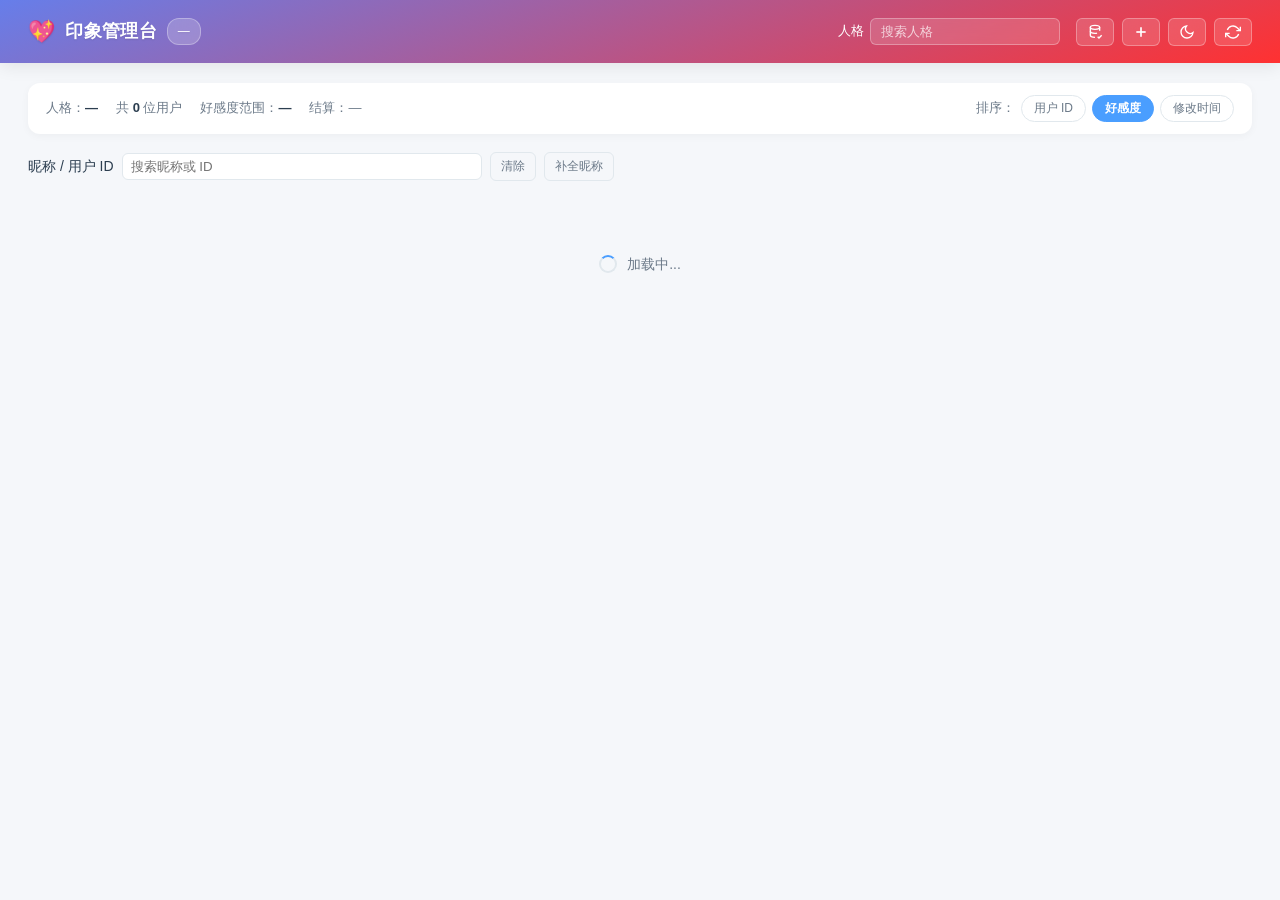
==== commit 2857e90a: "feat: others-relation injection, English tags, nickname UI, tz fix" ====
--- a/pages/webui/index.html
+++ b/pages/webui/index.html
@@ -4,7 +4,7 @@
   <meta charset="UTF-8">
   <meta name="viewport" content="width=device-width, initial-scale=1.0">
   <title>emotion_favour · 印象管理台</title>
-  <link rel="stylesheet" href="style.css?v=3.6.0">
+  <link rel="stylesheet" href="style.css?v=3.6.2">
   <script>
     // 防止浅色主题闪烁（FOUC）：AstrBot 主 webui 注入 localStorage 主题
     (function () {
@@ -80,9 +80,11 @@
       </div>
 
       <div class="records-toolbar">
-        <label for="user-search">用户 ID</label>
-        <input id="user-search" type="search" placeholder="搜索全部记录" autocomplete="off">
+        <label for="user-search">昵称 / 用户 ID</label>
+        <input id="user-search" type="search" placeholder="搜索昵称或 ID" autocomplete="off">
         <button class="btn btn-secondary btn-sm" id="clear-search" type="button" hidden>清除</button>
+        <button class="btn btn-secondary btn-sm" id="refresh-names" type="button"
+                title="给缺昵称的老记录从平台接口补一批（每次 50 条，可重复点）">补全昵称</button>
       </div>
 
       <div id="records-list" class="records-list">
@@ -123,6 +125,7 @@
   <dialog id="edit-dialog" class="dialog">
     <div class="dialog-header">
       <div class="dialog-title">
+        <span class="user-name" id="edit-user-name" hidden></span>
         <span class="user-id" id="edit-user-id">—</span>
         <span class="admin-tag" id="edit-admin-tag" hidden>特殊关系</span>
       </div>
@@ -240,7 +243,7 @@
     </div>
   </dialog>
 
-  <script src="persona_logic.js?v=3.6.0"></script>
-  <script src="app.js?v=3.6.0"></script>
+  <script src="persona_logic.js?v=3.6.2"></script>
+  <script src="app.js?v=3.6.2"></script>
 </body>
 </html>
--- a/pages/webui/style.css
+++ b/pages/webui/style.css
@@ -398,6 +398,17 @@
   min-width: 0;
 }
 
+.user-name {
+  font-weight: 600;
+  font-size: 14px;
+  color: var(--heading-color);
+  overflow: hidden;
+  text-overflow: ellipsis;
+  white-space: nowrap;
+  max-width: 220px;
+  flex-shrink: 0;
+}
+
 .user-id {
   font-family: "SFMono-Regular", Consolas, monospace;
   font-weight: 600;
@@ -406,6 +417,14 @@
   overflow: hidden;
   text-overflow: ellipsis;
   min-width: 100px;
+}
+
+/* 有昵称时 ID 退成副信息，避免和昵称抢视觉重心 */
+.user-id.muted {
+  font-weight: 400;
+  font-size: 12px;
+  color: var(--text-muted);
+  min-width: 0;
 }
 
 .admin-tag {
